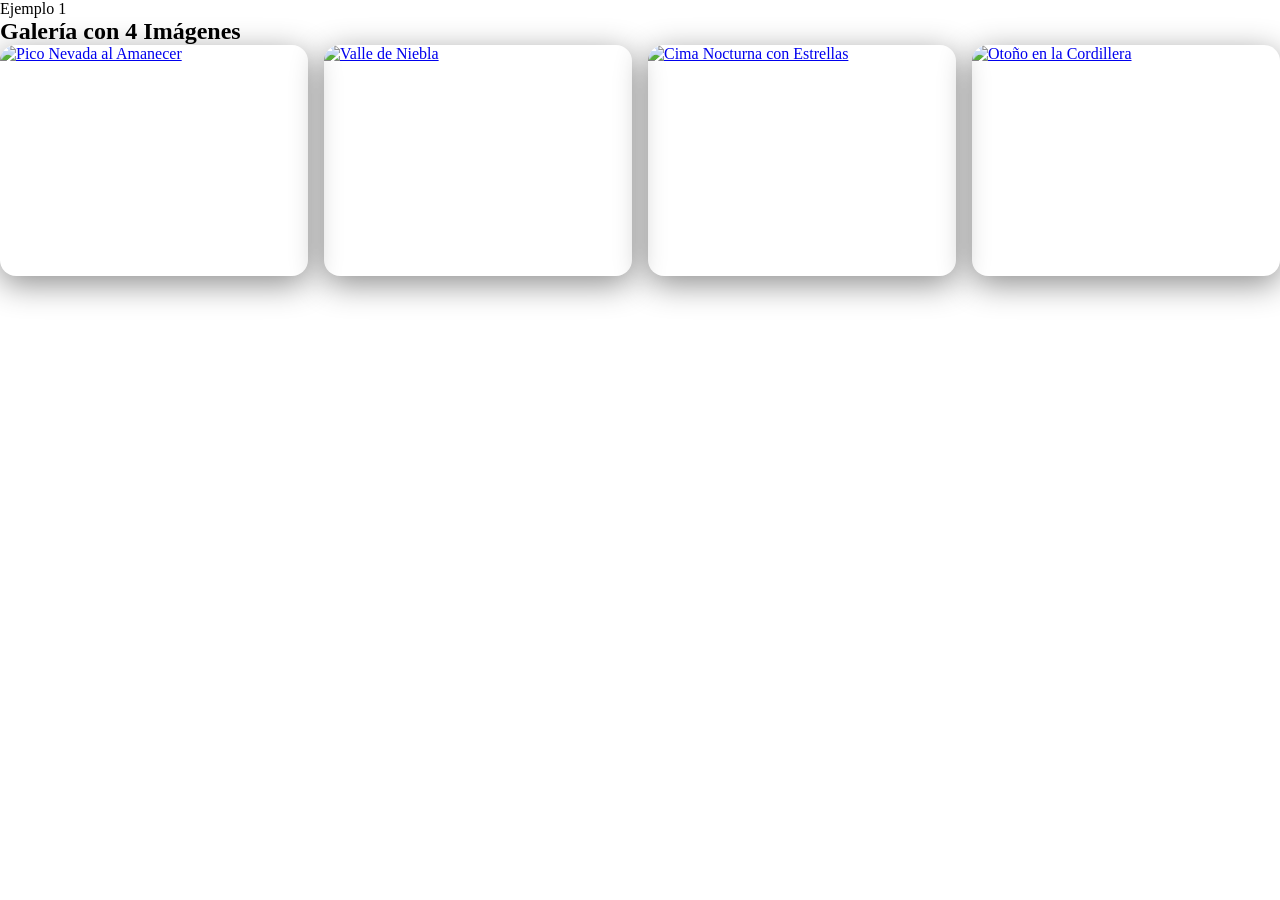
==== index.html @ 401679d1 "Carga inicial" ====
<!DOCTYPE html>
<html lang="en">
<head>
    <meta charset="UTF-8">
    <meta name="viewport" content="width=device-width, initial-scale=1.0">
    <title>Web con galeria multimedia</title>
    <link rel="stylesheet" href="galeria.css"><!-- En el <head> -->
<link rel="stylesheet" href="https://cdn.jsdelivr.net/npm/@fancyapps/ui@6.1/dist/fancybox/fancybox.css" />
</head>
<body>
    
<!-- ===================== SECCIÓN 1: GALERÍA DE IMÁGENES ===================== -->
    <section id="gallery-section">
      <div class="section-label"><span></span> Ejemplo 1</div>
      <h2>Galería con 4 Imágenes</h2>

      <div class="gallery-grid" id="gallery-wrap">

        <a href="https://images.unsplash.com/photo-1464822759023-fed622ff2c3b?w=1920&q=90" data-fancybox="gallery"
          data-caption="<strong>Pico Nevada al Amanecer</strong><br>Cordillera de los Alpes, Suiza"
          class="gallery-item">
          <img src="https://images.unsplash.com/photo-1464822759023-fed622ff2c3b?w=600&q=80"
            alt="Pico Nevada al Amanecer" loading="lazy" />
          <div class="overlay">
            <span class="overlay-text">
              <svg viewBox="0 0 24 24" fill="none" stroke="currentColor" stroke-width="2.5">
                <circle cx="11" cy="11" r="8" />
                <path d="m21 21-4.35-4.35" />
                <path d="M11 8v6M8 11h6" />
              </svg>
              Ver en grande
            </span>
          </div>
        </a>

        <a href="https://images.unsplash.com/photo-1506905925346-21bda4d32df4?w=1920&q=90" data-fancybox="gallery"
          data-caption="<strong>Valle de Niebla</strong><br>Sierra Nevada, España" class="gallery-item">
          <img src="https://images.unsplash.com/photo-1506905925346-21bda4d32df4?w=600&q=80" alt="Valle de Niebla"
            loading="lazy" />
          <div class="overlay">
            <span class="overlay-text">
              <svg viewBox="0 0 24 24" fill="none" stroke="currentColor" stroke-width="2.5">
                <circle cx="11" cy="11" r="8" />
                <path d="m21 21-4.35-4.35" />
                <path d="M11 8v6M8 11h6" />
              </svg>
              Ver en grande
            </span>
          </div>
        </a>

        <a href="https://images.unsplash.com/photo-1519681393784-d120267933ba?w=1920&q=90" data-fancybox="gallery"
          data-caption="<strong>Cima Nocturna</strong><br>Montañas Rocosas, Canadá" class="gallery-item">
          <img src="https://images.unsplash.com/photo-1519681393784-d120267933ba?w=600&q=80"
            alt="Cima Nocturna con Estrellas" loading="lazy" />
          <div class="overlay">
            <span class="overlay-text">
              <svg viewBox="0 0 24 24" fill="none" stroke="currentColor" stroke-width="2.5">
                <circle cx="11" cy="11" r="8" />
                <path d="m21 21-4.35-4.35" />
                <path d="M11 8v6M8 11h6" />
              </svg>
              Ver en grande
            </span>
          </div>
        </a>

        <a href="https://images.unsplash.com/photo-1500534314209-a25ddb2bd429?w=1920&q=90" data-fancybox="gallery"
          data-caption="<strong>Otoño en la Cordillera</strong><br>Dolomitas, Italia" class="gallery-item">
          <img src="https://images.unsplash.com/photo-1500534314209-a25ddb2bd429?w=600&q=80"
            alt="Otoño en la Cordillera" loading="lazy" />
          <div class="overlay">
            <span class="overlay-text">
              <svg viewBox="0 0 24 24" fill="none" stroke="currentColor" stroke-width="2.5">
                <circle cx="11" cy="11" r="8" />
                <path d="m21 21-4.35-4.35" />
                <path d="M11 8v6M8 11h6" />
              </svg>
              Ver en grande
            </span>
          </div>
        </a>

      </div>
    </section>



<!-- Antes del </body> -->
<script src="https://cdn.jsdelivr.net/npm/@fancyapps/ui@6.1/dist/fancybox/fancybox.umd.js"></script>
    <script src="galeria.js"></script>
</body>
</html>
---- galeria.css ----
*{
    margin: 0;
    padding: 0;
    box-sizing: border-box;
}

:root {
  --bg-dark: #0d0f14;
  --bg-card: #151820;
  --accent: #5b8cff;
  --accent-alt: #a78bfa;
  --text-primary: #e8eaf0;
  --text-muted: #8890a8;
  --border: rgba(255, 255, 255, 0.07);
  --radius-lg: 16px;
  --radius-sm: 10px;
  --shadow: 0 8px 32px rgba(0, 0, 0, 0.45);
  --transition: 0.3s cubic-bezier(0.4, 0, 0.2, 1);
}
/* ===== IMAGE GALLERY GRID ===== */
.gallery-grid {
  display: grid;
  grid-template-columns: repeat(auto-fill, minmax(260px, 1fr));
  gap: 16px;
}

.gallery-item.hidden {
  display: none;
}

.gallery-item {
  position: relative;
  border-radius: var(--radius-lg);
  overflow: hidden;
  aspect-ratio: 4/3;
  cursor: pointer;
  box-shadow: var(--shadow);
  transition: transform var(--transition), box-shadow var(--transition);
}

.gallery-item:hover {
  transform: translateY(-4px) scale(1.02);
  box-shadow: 0 20px 48px rgba(0, 0, 0, 0.6);
}

.gallery-item img {
  width: 100%;
  height: 100%;
  object-fit: cover;
  display: block;
  transition: filter var(--transition);
}

.gallery-item:hover img {
  filter: brightness(1.1) saturate(1.15);
}

.gallery-item .overlay {
  position: absolute;
  inset: 0;
  background: linear-gradient(to top, rgba(0, 0, 0, 0.65) 0%, transparent 60%);
  opacity: 0;
  transition: opacity var(--transition);
  display: flex;
  align-items: flex-end;
  padding: 16px;
}

.gallery-item:hover .overlay {
  opacity: 1;
}

.overlay-text {
  color: #fff;
  font-size: 0.88rem;
  font-weight: 600;
  display: flex;
  align-items: center;
  gap: 6px;
}

.overlay-text svg {
  width: 16px;
  height: 16px;
  opacity: 0.9;
}
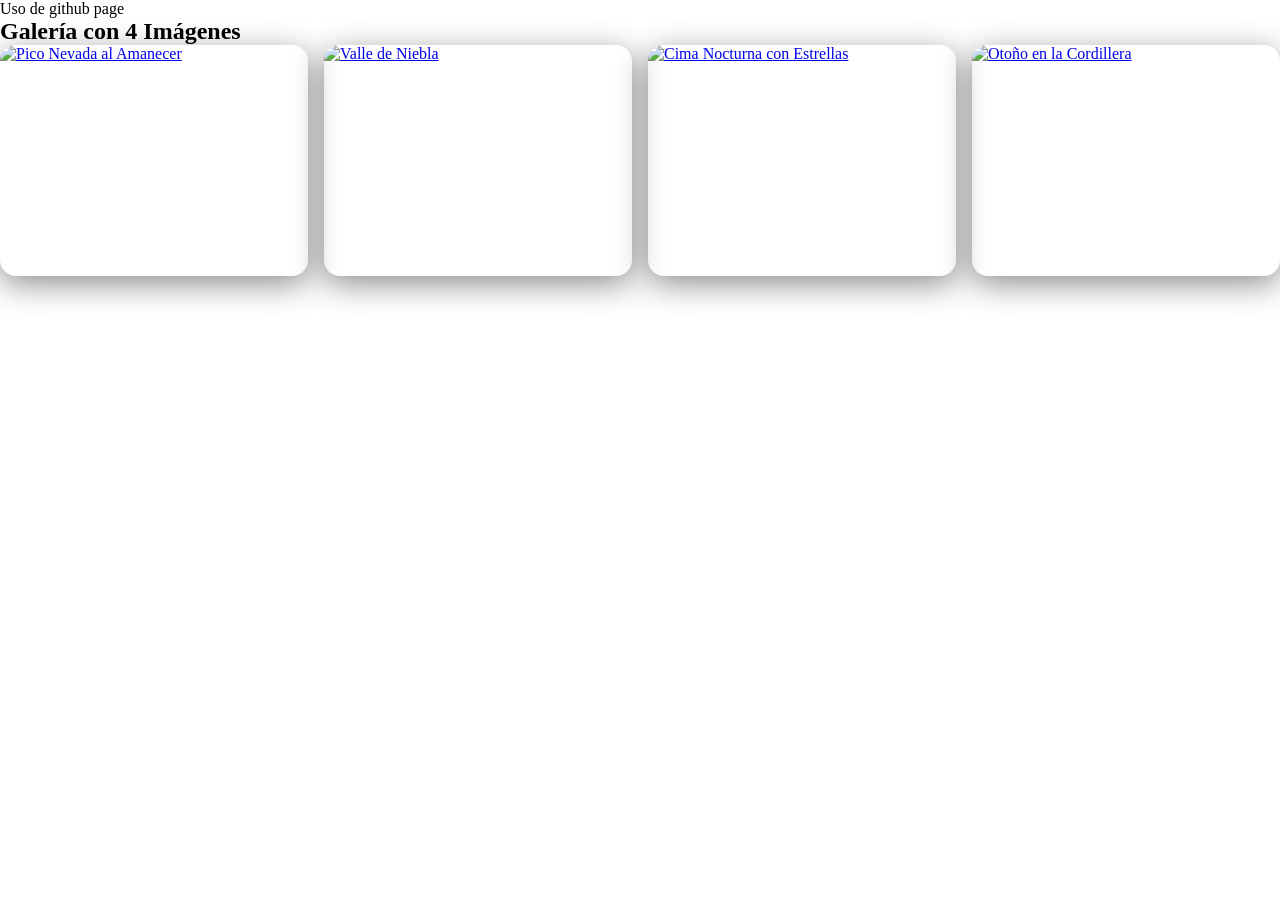
==== commit 6b20b406: "cambio titulo y fondo" ====
--- a/index.html
+++ b/index.html
@@ -11,7 +11,7 @@
     
 <!-- ===================== SECCIÓN 1: GALERÍA DE IMÁGENES ===================== -->
     <section id="gallery-section">
-      <div class="section-label"><span></span> Ejemplo 1</div>
+      <div class="section-label"><span></span> Uso de github page</div>
       <h2>Galería con 4 Imágenes</h2>
 
       <div class="gallery-grid" id="gallery-wrap">
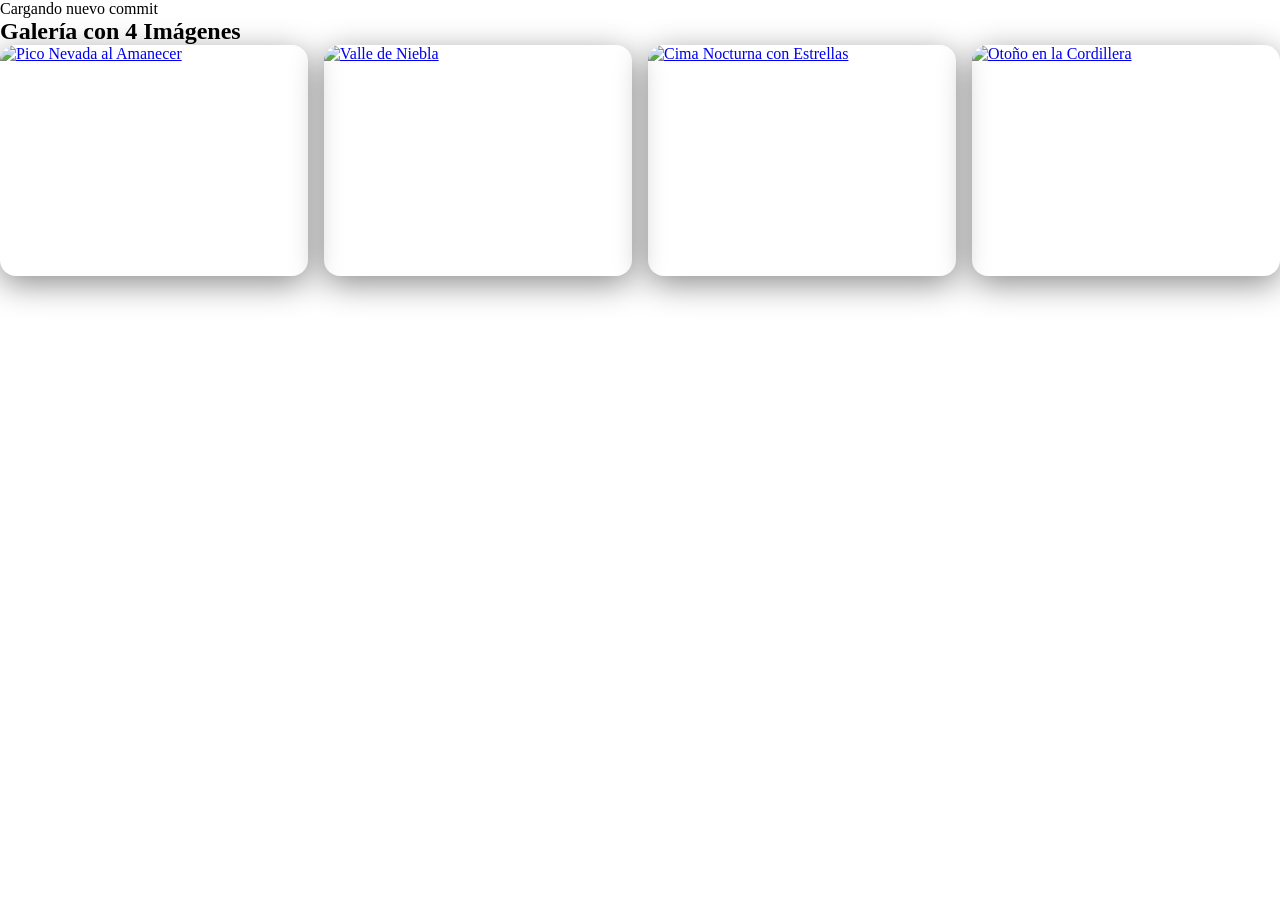
==== commit 1a1a026d: "nombre de actualizacion" ====
--- a/index.html
+++ b/index.html
@@ -3,7 +3,7 @@
 <head>
     <meta charset="UTF-8">
     <meta name="viewport" content="width=device-width, initial-scale=1.0">
-    <title>Web con galeria multimedia</title>
+    <title>Galeria de paisajes</title>
     <link rel="stylesheet" href="galeria.css"><!-- En el <head> -->
 <link rel="stylesheet" href="https://cdn.jsdelivr.net/npm/@fancyapps/ui@6.1/dist/fancybox/fancybox.css" />
 </head>
@@ -11,7 +11,7 @@
     
 <!-- ===================== SECCIÓN 1: GALERÍA DE IMÁGENES ===================== -->
     <section id="gallery-section">
-      <div class="section-label"><span></span> Uso de github page</div>
+      <div class="section-label"><span></span> Cargando nuevo commit</div>
       <h2>Galería con 4 Imágenes</h2>
 
       <div class="gallery-grid" id="gallery-wrap">
